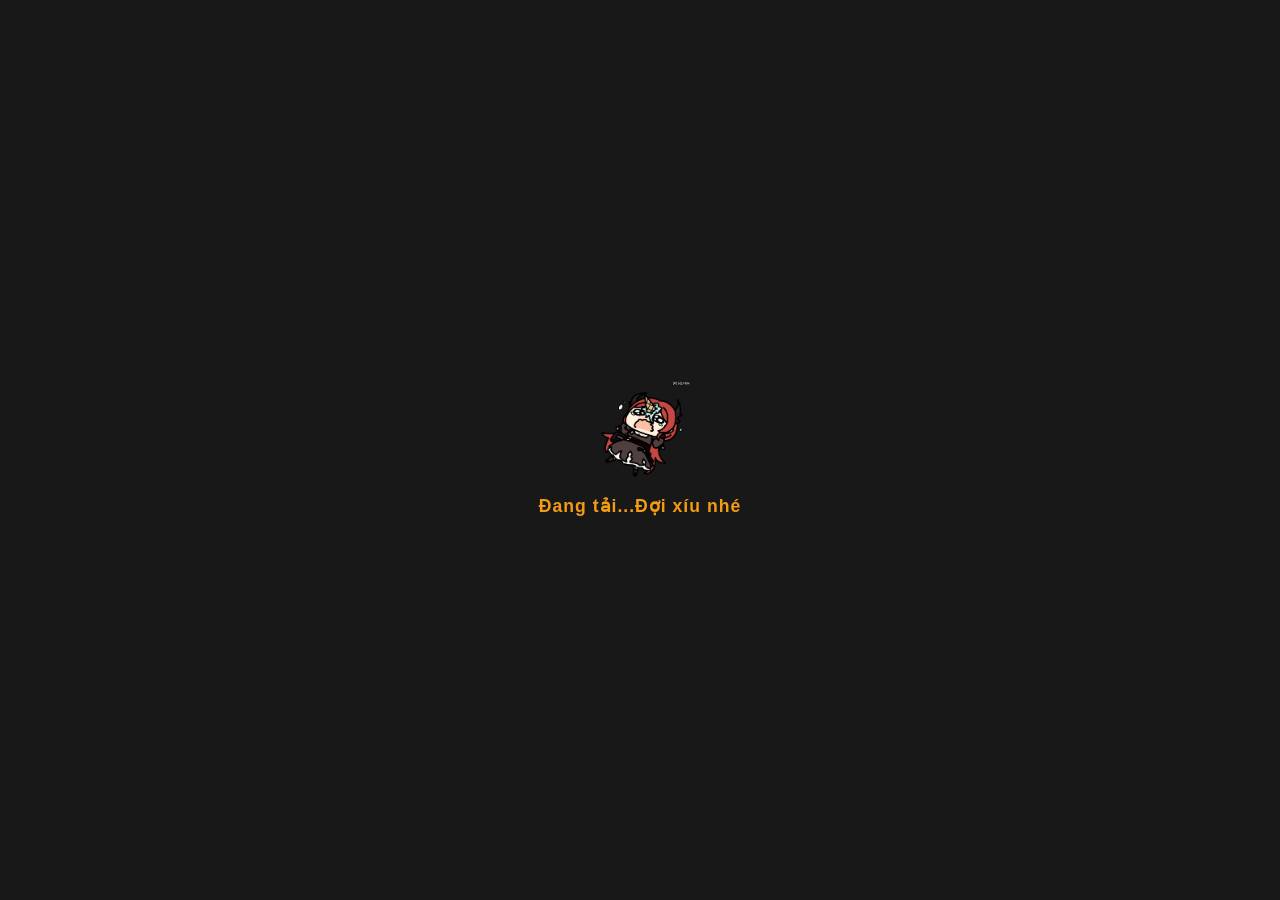
==== index.html @ d2a5e656 "Add files via upload" ====
<!DOCTYPE html>
<html lang="vi">
<head>
    <meta charset="UTF-8">
    <meta name="viewport" content="width=device-width, initial-scale=1.0">
    <title>Tạp Hóa Bình Dân - Trang Chủ</title>
    <link rel="stylesheet" href="css/style.css">
</head>
<body>
    <!-- MÀN HÌNH LOADING -->
<div id="preloader">
    <img src="images/loading.gif" alt="Đang tải..." class="loading-img">
    <p>Đang tải...Đợi xíu nhé </p>
</div>

    <header>
        <h1>TẠP HÓA BÌNH DÂN</h1>
        <p>Gần gũi - Tiện lợi - Giá cả nhẹ nhàng</p>
    </header>

    <nav>
        <ul>
            <li><a href="index.html" class="active">Trang Chủ</a></li>
            <li><a href="products.html">Sản Phẩm</a></li>
            <li><a href="about.html">Giới Thiệu</a></li>
            <li><a href="contact.html">Liên Hệ</a></li>
        </ul>
    </nav>

    <div class="container">
        <section class="hero">
            <h2>Chào Mừng Bạn Đến Với Tạp Hóa Bình Dân!</h2>
            <p>Cung cấp đầy đủ nhu yếu phẩm hàng ngày: Mì tôm, nước giải khát, đồ gia dụng gia đình...</p>
        </section>

        <h2 class="animated-title">
    <span style="--i:1">S</span>
    <span style="--i:2">ả</span>
    <span style="--i:3">n</span>
    <span style="--i:4">&nbsp;</span>
    <span style="--i:5">P</span>
    <span style="--i:6">h</span>
    <span style="--i:7">ẩ</span>
    <span style="--i:8">m</span>
    <span style="--i:9">&nbsp;</span>
    <span style="--i:10">B</span>
    <span style="--i:11">á</span>
    <span style="--i:12">n</span>
    <span style="--i:13">&nbsp;</span>
    <span style="--i:14">C</span>
    <span style="--i:15">h</span>
    <span style="--i:16">ạ</span>
    <span style="--i:17">y</span>
        </h2>
        <br>
        <div class="product-grid">
            <div class="card">
                <img src="images/mi-tom.jpg" alt="Mì Tôm Hảo Hảo">
                <h3>Mì Tôm Hảo Hảo</h3>
                <p class="price">110.000đ / Thùng</p>
                <a href="products.html" class="btn">Xem chi tiết</a>
            </div>

            <div class="card">
                <img src="images/nuoc-ngot.jpg" alt="Nước Ngọt Coca">
                <h3>Coca-Cola Lốc 6 Lon</h3>
                <p class="price">60.000đ / Lốc</p>
                <a href="products.html" class="btn">Xem chi tiết</a>
            </div>

            <div class="card">
                <img src="images/gia-dung.jpg" alt="Bộ Đồ Gia Dụng">
                <h3>Bộ Nước Rửa Bát</h3>
                <p class="price">35.000đ / Chai</p>
                <a href="products.html" class="btn">Xem chi tiết</a>
            </div>
        </div>
    </div>

    <footer>
        <p>&copy; 2026 Tạp Hóa Bình Dân.</p>
    </footer>
<!-- ĐOẠN MÃ LOADING CHỈ CHẠY 1 LẦN DUY NHẤT -->
    <script>
        window.addEventListener('load', function() {
            const preloader = document.getElementById('preloader');
            
            if (preloader) {
                // Kiểm tra xem người dùng đã từng vào web trong phiên này chưa
                if (sessionStorage.getItem('hasLoaded')) {
                    // Nếu ĐÃ VÀO RỒI -> Xóa màn hình loading ngay lập tức
                    preloader.style.display = 'none';
                } else {
                    // Nếu LẦN ĐẦU VÀO -> Chờ 2.5s rồi ẩn và ghi nhớ lại
                    setTimeout(function() {
                        preloader.classList.add('hide');
                        // Đánh dấu là đã vào web rồi
                        sessionStorage.setItem('hasLoaded', 'true');
                    }, 2500);
                }
            }
        });
    </script>
</body>
</html>
</body>
</html>
</body>
</html>
---- css/style.css ----
* {
    margin: 0;
    padding: 0;
    box-sizing: border-box;
    font-family: 'Segoe UI', Tahoma, Geneva, Verdana, sans-serif;
}

body {
    background-color: #f8f9fa;
    color: #333;
    line-height: 1.6;
}


header {
    background-color: #d35400; 
    color: white;
    padding: 1rem 0;
    text-align: center;
}

header h1 {
    font-size: 2rem;
    margin-bottom: 5px;
}

nav {
    background-color: #e67e22;
}

nav ul {
    list-style: none;
    display: flex;
    justify-content: center;
    flex-wrap: wrap;
}

nav ul li a {
    color: white;
    text-decoration: none;
    padding: 12px 20px;
    display: block;
    font-weight: bold;
    transition: background 0.3s;
}

nav ul li a:hover,
nav ul li a.active {
    background-color: #a04000;
}


.container {
    max-width: 1100px;
    margin: 20px auto;
    padding: 0 15px;
}


.hero {
    background: #f39c12;
    color: white;
    padding: 40px 20px;
    text-align: center;
    border-radius: 8px;
    margin-bottom: 25px;
}


.product-grid {
    display: grid;
    grid-template-columns: repeat(auto-fit, minmax(230px, 1fr));
    gap: 20px;
}

.card {
    background: white;
    border: 1px solid #ddd;
    border-radius: 8px;
    overflow: hidden;
    box-shadow: 0 2px 5px rgba(0,0,0,0.1);
    text-align: center;
    padding-bottom: 15px;
}

.card img {
    width: 100%;
    height: 180px;
    object-fit: cover;
}

.card h3 {
    margin: 10px 0 5px;
    font-size: 1.2rem;
}

.price {
    color: #e74c3c;
    font-weight: bold;
    font-size: 1.1rem;
    margin-bottom: 10px;
}

.btn {
    display: inline-block;
    background: #27ae60;
    color: white;
    padding: 8px 15px;
    text-decoration: none;
    border-radius: 4px;
    border: none;
    cursor: pointer;
}

.btn:hover {
    background: #219150;
}


.contact-form {
    background: white;
    padding: 20px;
    border-radius: 8px;
    box-shadow: 0 2px 5px rgba(0,0,0,0.1);
    max-width: 600px;
    margin: 0 auto;
}

.form-group {
    margin-bottom: 15px;
}

.form-group label {
    display: block;
    margin-bottom: 5px;
    font-weight: bold;
}

.form-group input,
.form-group textarea {
    width: 100%;
    padding: 10px;
    border: 1px solid #ccc;
    border-radius: 4px;
}


footer {
    background-color: #2c3e50;
    color: white;
    text-align: center;
    padding: 15px 0;
    margin-top: 30px;
}


@media (max-width: 768px) {
    nav ul {
        flex-direction: column;
    }
    
    nav ul li a {
        text-align: center;
        border-bottom: 1px solid rgba(255, 255, 255, 0.2);
    }
}



.card.mid-autumn {
    position: relative;
    overflow: hidden; 
    border: 2px solid #f1c40f;
    box-shadow: 0 0 15px rgba(241, 196, 15, 0.4);
}


.badge-season {
    position: absolute;
    top: 8px;
    left: 8px;
    background: #e74c3c;
    color: #ffffff;
    font-size: 0.75rem;
    font-weight: bold;
    padding: 3px 8px;
    border-radius: 10px;
    z-index: 4;
}


.card.mid-autumn .moon {
    position: absolute;
    top: 8px;
    right: 10px;
    width: 28px;
    height: 28px;
    background: #f1c40f;
    border-radius: 50%;
    z-index: 2;
    animation: moonGlow 2s ease-in-out infinite alternate;
}


.card.mid-autumn .cloud {
    position: absolute;
    font-size: 20px;
    z-index: 3;
    pointer-events: none;
}

.card.mid-autumn .cloud-1 {
    top: 10px;
    animation: moveCloud 7s linear infinite;
}

.card.mid-autumn .cloud-2 {
    top: 30px;
    animation: moveCloud 10s linear infinite 3s;
}

/* 5. Khai báo chuyển động nhấp nháy & trôi mây */
@keyframes moonGlow {
    0% {
        transform: scale(0.95);
        box-shadow: 0 0 8px #f39c12;
    }
    100% {
        transform: scale(1.08);
        box-shadow: 0 0 18px #f1c40f, 0 0 25px #ffeb3b;
    }
}

@keyframes moveCloud {
    0% {
        left: -25%;
        opacity: 0;
    }
    20% {
        opacity: 0.8;
    }
    80% {
        opacity: 0.8;
    }
    100% {
        left: 110%;
        opacity: 0;
    }
}
/* --- HIỆU ỨNG TIÊU ĐỀ SẢN PHẨM BÁN CHẠY --- */

/* 1. Khung chứa chữ chạy từ trái sang phải */
.animated-title {
    display: flex;
    overflow: hidden;
    margin-bottom: 20px;
    animation: slideFromLeft 1.2s ease-out forwards;
}

/* 2. Định dạng từng chữ cái nhảy lần lượt */
.animated-title span {
    display: inline-block;
    font-size: 1.8rem;
    font-weight: bold;
    color: #ffffff; /* Màu chữ trắng tương thích với giao diện tối */
    animation: letterBounce 0.5s ease-in-out;
    animation-delay: calc(0.06s * var(--i)); /* Tạo độ trễ nhảy cho từng chữ */
}

/* 3. Chuyển động lướt từ trái sang phải */
@keyframes slideFromLeft {
    0% {
        transform: translateX(-100%);
        opacity: 0;
    }
    100% {
        transform: translateX(0);
        opacity: 1;
    }
}

/* 4. Chuyển động nảy nhẹ lên và đổi màu cam tạo điểm nhấn */
@keyframes letterBounce {
    0% {
        transform: translateY(0);
    }
    50% {
        transform: translateY(-12px); /* Nhảy vọt lên 12px */
        color: #f39c12; /* Đổi sang màu vàng cam khi nhảy */
    }
    100% {
        transform: translateY(0);
    }
}
/* --- MÀN HÌNH WAITING / LOADING --- */

/* Khung phủ kín toàn bộ màn hình */
#preloader {
    position: fixed;
    top: 0;
    left: 0;
    width: 100vw;
    height: 100vh;
    background-color: #181818; /* Màu nền tối khớp với giao diện của bạn */
    display: flex;
    flex-direction: column;
    justify-content: center;
    align-items: center;
    z-index: 9999; /* Đảm bảo che lên toàn bộ trang web */
    transition: opacity 0.5s ease, visibility 0.5s ease;
}

/* Kích thước ảnh loading */
.loading-img {
    width: 100px;
    height: auto;
    margin-bottom: 15px;
}

/* Dòng chữ dưới ảnh */
#preloader p {
    color: #f39c12;
    font-size: 1.1rem;
    font-weight: bold;
    letter-spacing: 1px;
}

/* Class dùng để ẩn màn hình loading đi */
#preloader.hide {
    opacity: 0;
    visibility: hidden;
}
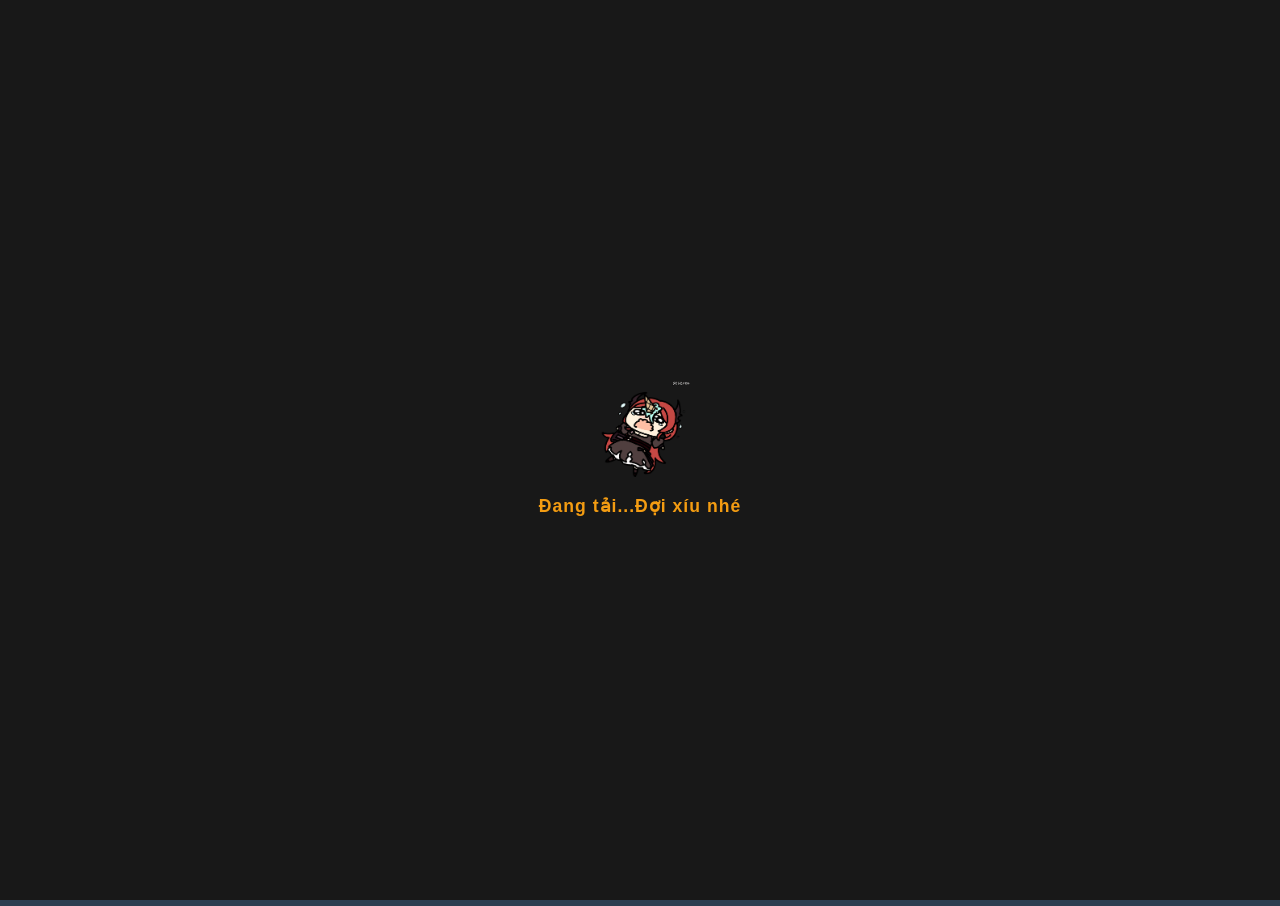
==== commit dc71fb9e: "Add files via upload" ====
--- a/index.html
+++ b/index.html
@@ -19,13 +19,17 @@
     </header>
 
     <nav>
-        <ul>
-            <li><a href="index.html" class="active">Trang Chủ</a></li>
-            <li><a href="products.html">Sản Phẩm</a></li>
-            <li><a href="about.html">Giới Thiệu</a></li>
-            <li><a href="contact.html">Liên Hệ</a></li>
-        </ul>
-    </nav>
+    <ul>
+        <li><a href="index.html" class="active">Trang Chủ</a></li>
+        <li><a href="products.html">Sản Phẩm</a></li>
+        <li><a href="about.html">Giới Thiệu</a></li>
+        <li><a href="service.html">Dịch Vụ</a></li>
+        <li><a href="gallery.html">Thư Viện</a></li>
+        <li><a href="blog.html">Bài Viết</a></li>
+        <li><a href="details.html">Chi Tiết</a></li>
+        <li><a href="contact.html">Liên Hệ</a></li>
+    </ul>
+</nav>
 
     <div class="container">
         <section class="hero">
--- a/css/style.css
+++ b/css/style.css
@@ -258,12 +258,13 @@
     animation: slideFromLeft 1.2s ease-out forwards;
 }
 
+
 /* 2. Định dạng từng chữ cái nhảy lần lượt */
 .animated-title span {
     display: inline-block;
     font-size: 1.8rem;
     font-weight: bold;
-    color: #ffffff; /* Màu chữ trắng tương thích với giao diện tối */
+    color:black ; /* Màu chữ trắng tương thích với giao diện tối */
     animation: letterBounce 0.5s ease-in-out;
     animation-delay: calc(0.06s * var(--i)); /* Tạo độ trễ nhảy cho từng chữ */
 }
@@ -330,4 +331,265 @@
 #preloader.hide {
     opacity: 0;
     visibility: hidden;
+}
+/* ==========================================================
+   1. RESET BẢO BỆNH KHÔNG BỊ TRÀN MÀN HÌNH (NO OVERFLOW)
+   ========================================================== */
+* {
+    margin: 0;
+    padding: 0;
+    box-sizing: border-box;
+    font-family: 'Segoe UI', Tahoma, Geneva, Verdana, sans-serif;
+}
+
+:root {
+    --primary-color: #27ae60;
+    --accent-color: #f39c12;
+    --dark-color: #2c3e50;
+    --light-bg: #f9f9f9;
+    --white: #ffffff;
+    --text-color: #333333;
+    --border-color: #e0e0e0;
+}
+
+html, body {
+    width: 100%;
+    overflow-x: hidden; /* Chặn tuyệt đối thanh cuộn ngang */
+    background-color: var(--light-bg);
+    color: var(--text-color);
+    line-height: 1.6;
+}
+
+/* Đảm bảo hình ảnh không bị méo hoặc tràn khỏi khung */
+img {
+    max-width: 100%;
+    height: auto;
+    display: block;
+    object-fit: cover;
+}
+
+/* ==========================================================
+   2. BỐ CỤC CHUNG (DESKTOP MAC ĐỊNH)
+   ========================================================== */
+header {
+    background-color: var(--dark-color);
+    color: var(--white);
+    padding: 15px 5%;
+    display: flex;
+    justify-content: space-between;
+    align-items: center;
+    flex-wrap: wrap;
+    box-shadow: 0 2px 5px rgba(0,0,0,0.1);
+}
+
+.logo h1 {
+    font-size: 22px;
+    color: var(--accent-color);
+}
+
+nav ul {
+    display: flex;
+    list-style: none;
+    gap: 10px;
+    flex-wrap: wrap;
+}
+
+nav a {
+    color: var(--white);
+    text-decoration: none;
+    font-weight: 500;
+    padding: 6px 12px;
+    border-radius: 4px;
+    font-size: 14px;
+    transition: background 0.3s;
+}
+
+nav a:hover, nav a.active {
+    background-color: var(--primary-color);
+}
+
+main {
+    width: 90%;
+    max-width: 1200px;
+    margin: 25px auto;
+}
+
+/* HERO BANNER */
+.hero {
+    background: linear-gradient(rgba(0,0,0,0.6), rgba(0,0,0,0.6)), url('../images/cua-hang.jpg') center/cover no-repeat;
+    background-color: var(--dark-color);
+    color: var(--white);
+    text-align: center;
+    padding: 60px 20px;
+    border-radius: 8px;
+    margin-bottom: 30px;
+}
+
+.hero h2 {
+    font-size: 30px;
+    margin-bottom: 10px;
+}
+
+/* GRID LAYOUT (Mặc định 3-4 cột trên Desktop) */
+.grid-layout {
+    display: grid;
+    grid-template-columns: repeat(auto-fit, minmax(260px, 1fr));
+    gap: 20px;
+    margin-top: 20px;
+}
+
+.card {
+    background: var(--white);
+    border: 1px solid var(--border-color);
+    border-radius: 8px;
+    overflow: hidden;
+    transition: transform 0.3s, box-shadow 0.3s;
+    display: flex;
+    flex-direction: column;
+}
+
+.card:hover {
+    transform: translateY(-5px);
+    box-shadow: 0 5px 15px rgba(0,0,0,0.1);
+}
+
+.card img {
+    height: 180px;
+    width: 100%;
+}
+
+.card-body {
+    padding: 15px;
+    flex: 1;
+    display: flex;
+    flex-direction: column;
+    justify-content: space-between;
+}
+
+.card-title {
+    font-size: 17px;
+    margin-bottom: 8px;
+    color: var(--dark-color);
+}
+
+.price {
+    color: var(--primary-color);
+    font-weight: bold;
+    font-size: 16px;
+    margin: 8px 0;
+}
+
+.btn {
+    display: inline-block;
+    background-color: var(--primary-color);
+    color: var(--white);
+    padding: 8px 16px;
+    text-decoration: none;
+    border-radius: 4px;
+    text-align: center;
+    border: none;
+    cursor: pointer;
+    font-size: 14px;
+}
+
+.btn:hover {
+    background-color: #219150;
+}
+
+/* FORM */
+.form-group {
+    margin-bottom: 15px;
+}
+
+.form-group label {
+    display: block;
+    margin-bottom: 5px;
+    font-weight: 600;
+}
+
+.form-group input, .form-group textarea {
+    width: 100%;
+    padding: 10px;
+    border: 1px solid var(--border-color);
+    border-radius: 4px;
+}
+
+footer {
+    background-color: var(--dark-color);
+    color: var(--white);
+    text-align: center;
+    padding: 20px 5%;
+    margin-top: 40px;
+}
+
+/* ==========================================================
+   3. MEDIA QUERIES RESPONSIVE (THEO YÊU CẦU CỦA THẦY)
+   ========================================================== */
+
+/* TABLET (Kích thước từ 768px đến 1023px) */
+@media (max-width: 1023px) {
+    main {
+        width: 92%;
+    }
+
+    .grid-layout {
+        grid-template-columns: repeat(2, 1fr); /* Ép về 2 cột trên Tablet */
+    }
+
+    .hero h2 {
+        font-size: 26px;
+    }
+}
+
+/* ==========================================================
+   TỐI ƯU MENU FULL CỘT TRÊN MOBILE (KÍCH THƯỚC DƯỚI 767PX)
+   ========================================================== */
+@media (max-width: 767px) {
+    header {
+        flex-direction: column;
+        text-align: center;
+        padding: 15px 0 0 0;
+        gap: 10px;
+    }
+
+    /* Đảm bảo khung menu tràn 100% màn hình */
+    nav {
+        width: 100%;
+        margin-top: 10px;
+    }
+
+    nav ul {
+        flex-direction: column;
+        width: 100%;
+        gap: 0;
+        padding: 0;
+        margin: 0;
+    }
+
+    nav li {
+        width: 100%;
+    }
+
+    /* Ép tất cả các ô nút bấm dãn trọn 100% chiều ngang */
+    nav a {
+        display: block;
+        width: 100%;
+        border-radius: 0; /* Bỏ bo góc để tạo thanh menu phẳng */
+        padding: 12px 15px;
+        text-align: center;
+        border-bottom: 1px solid rgba(0, 0, 0, 0.1); /* Đường viền nhẹ ngăn cách các ô */
+    }
+
+    .hero {
+        padding: 30px 15px;
+    }
+
+    .hero h2 {
+        font-size: 20px;
+    }
+
+    .grid-layout {
+        grid-template-columns: 1fr; /* Thu về 1 cột dọc */
+        gap: 15px;
+    }
 }
